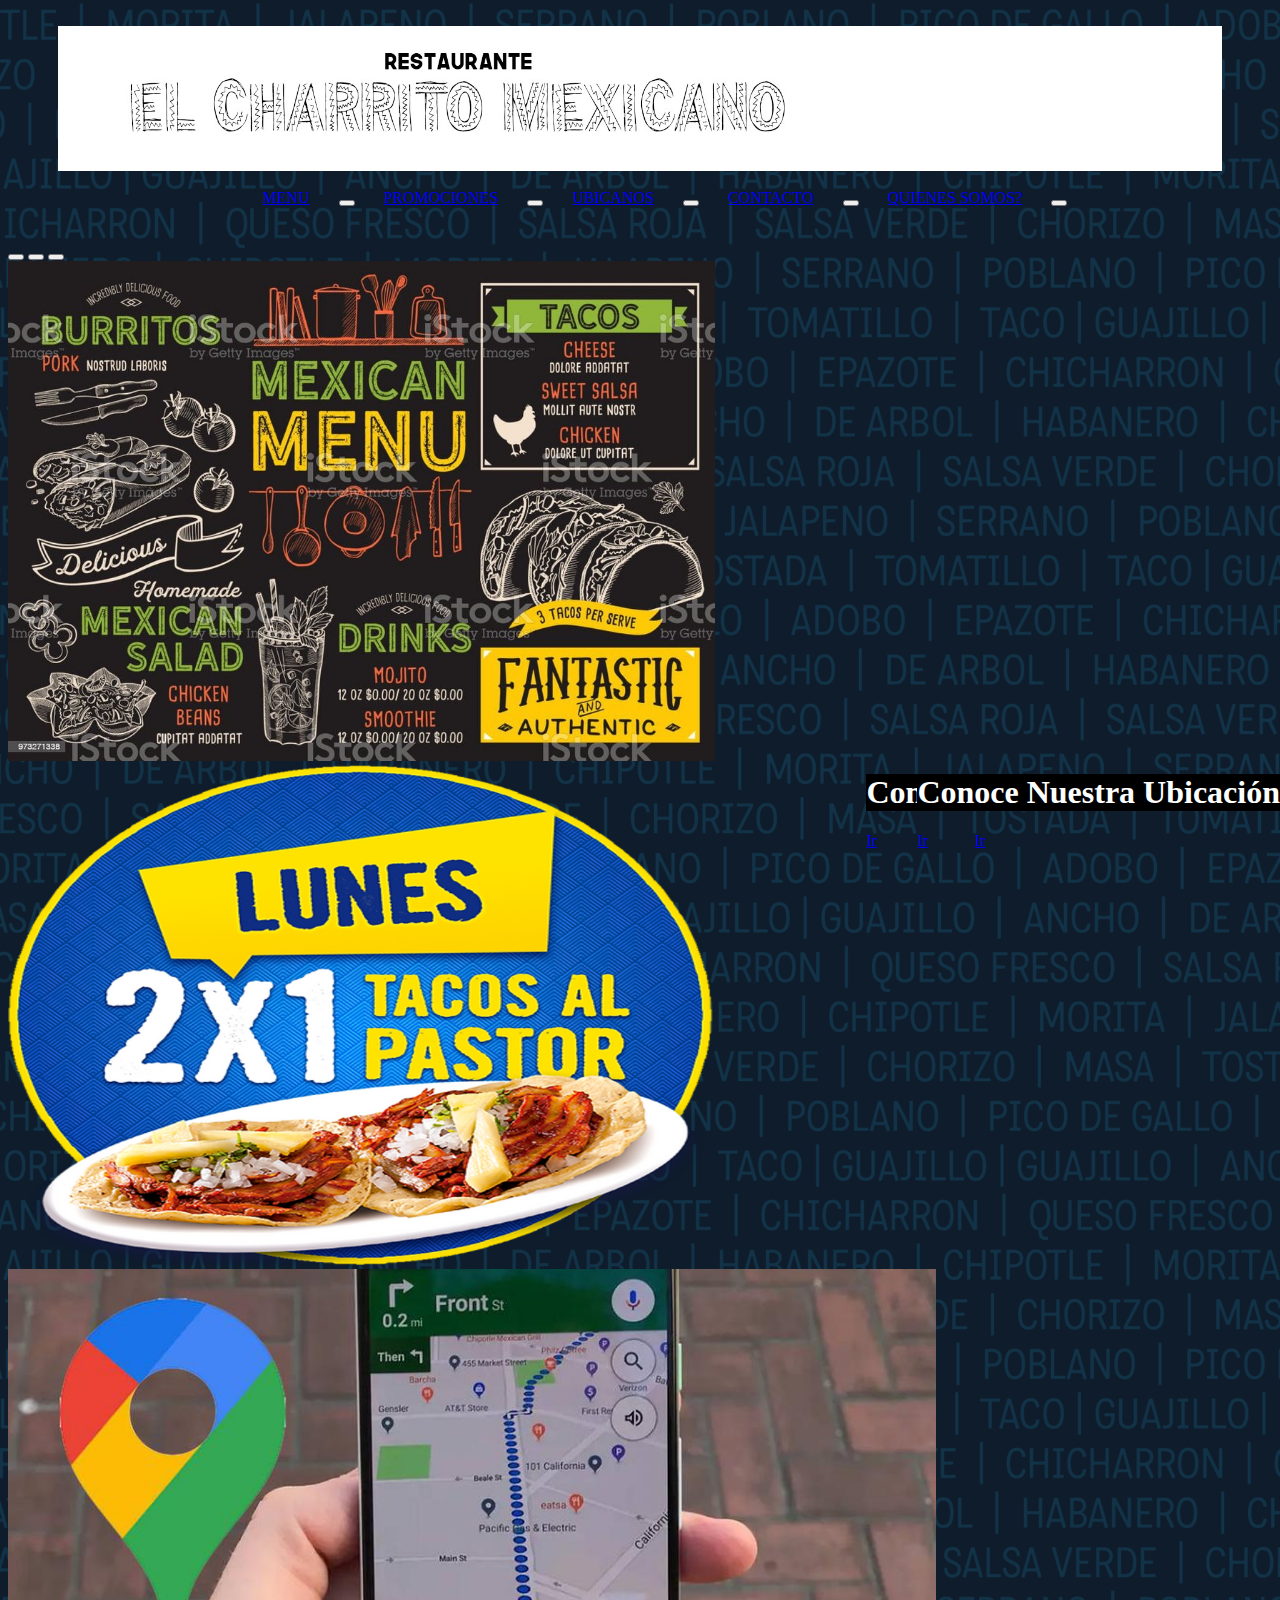
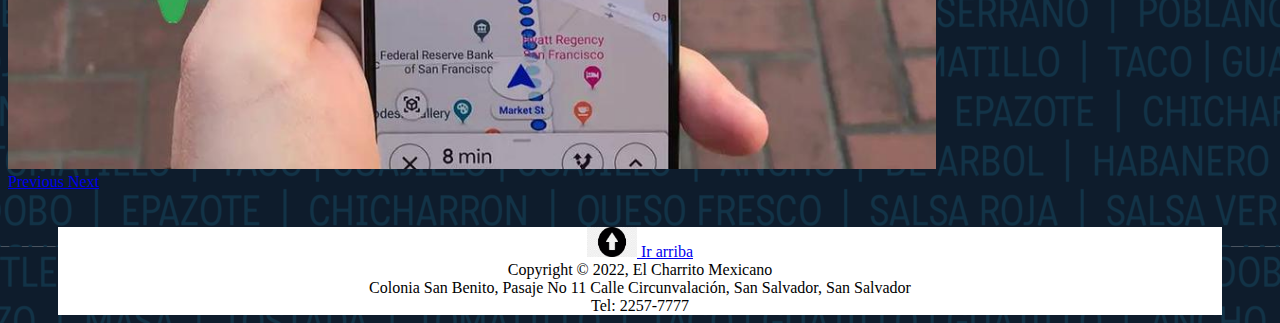
==== index.html @ 6842c126 "Initial commit" ====
<!DOCTYPE html>
<html lang="en">
<head>
    <meta charset="UTF-8">
    <meta http-equiv="X-UA-Compatible" content="IE=edge">
    <meta name="viewport" content="width=device-width, initial-scale=1.0">
    <title>Main Page</title>
    <br>
    <div class="row" href="MAIN.HTML" style="align-content: center; background-color: white; margin-left: 50px; margin-right: 50px;">
    <a class="row" href="MAIN.HTML" style="align-content: center; background-color: white; margin-left: 50px; margin-right: 50px;">
    <img src="img/LOGO.jpg" href="MAIN.HTML" alt="Logo El Charrito Mexicano" class="mx-auto d-bloc" style="max-width: 700px;">
    </a>
    </div>
    <br>
    <link href="https://cdn.jsdelivr.net/npm/bootstrap@5.1.3/dist/css/bootstrap.min.css" 
    rel="stylesheet" integrity="sha384-1BmE4kWBq78iYhFldvKuhfTAU6auU8tT94WrHftjDbrCEXSU1oBoqyl2QvZ6jIW3" 
    crossorigin="anonymous">
</head>
<body background="img/background.png" style="background-size: auto;">
    
    <div class="row" style="text-align: center; padding-left: 50px; padding-right: 50px;">
    <nav class="navbar navbar-expand-lg navbar-light bg-light nav justify-content-center" style="text-align: center;">
        <a class="navbar-brand" href="menu.html" style="padding-left: 50px; padding-right: 25px;">MENU</a>
        <button class="navbar-toggler" type="button" data-toggle="collapse" data-target="#navbarNav" aria-controls="navbarNav" aria-expanded="false" aria-label="Toggle navigation">
          <span class="navbar-toggler-icon"></span>
        </button>
        <a class="navbar-brand" href="promociones.html" style="padding-left: 25px; padding-right: 25px;">PROMOCIONES</a>
        <button class="navbar-toggler" type="button" data-toggle="collapse" data-target="#navbarNav" aria-controls="navbarNav" aria-expanded="false" aria-label="Toggle navigation">
          <span class="navbar-toggler-icon"></span>
        </button>
        <a class="navbar-brand" href="Ubicanos.html" style="padding-left: 25px; padding-right: 25px;">UBICANOS</a>
        <button class="navbar-toggler" type="button" data-toggle="collapse" data-target="#navbarNav" aria-controls="navbarNav" aria-expanded="false" aria-label="Toggle navigation">
          <span class="navbar-toggler-icon"></span>
        </button>
        <a class="navbar-brand" href="contacto.html" style="padding-left: 25px; padding-right: 25px;">CONTACTO</a>
        <button class="navbar-toggler" type="button" data-toggle="collapse" data-target="#navbarNav" aria-controls="navbarNav" aria-expanded="false" aria-label="Toggle navigation">
          <span class="navbar-toggler-icon"></span>
        </button>
        <a class="navbar-brand" href="quienes somos.html" style="padding-left: 25px; padding-right: 25px;">QUIENES SOMOS?</a>
        <button class="navbar-toggler" type="button" data-toggle="collapse" data-target="#navbarNav" aria-controls="navbarNav" aria-expanded="false" aria-label="Toggle navigation">
          <span class="navbar-toggler-icon"></span>
        </button>
    </nav>
    </div>
    <br>
    <br>

<div id="carouselREST" class="carousel slide" data-bs-ride="carousel">
  <div class="carousel-indicators">
    <button type="button" data-bs-target="#carouselREST" data-bs-slide-to="0" class="active" aria-current="true" aria-label="Slide 1"></button>
    <button type="button" data-bs-target="#carouselREST" data-bs-slide-to="1" aria-label="Slide 2"></button>
    <button type="button" data-bs-target="#carouselREST" data-bs-slide-to="2" aria-label="Slide 3"></button>
  </div>
  <div class="carousel-inner">
    <div class="carousel-item active">
      <div class="container" style="position: absolute; bottom:0; left:70; right:0; padding-bottom: 50px;">
      <h1 style="color: white; background: black;">Conoce Nuestro Menú</h1>
      <a href="menu.html" class="btn btn-lg btn-primary">Ir</a>
      </div>
      <img class="d-block w-100" style="height: 500px;" src="img/iniciomenu.jpg" alt="First slide">
    </div>
    <div class="carousel-item">
      <div class="container" style="position: absolute; bottom:0; left:70; right:0; padding-bottom: 50px;">
      <h1 style="color: white; background: black;">Conoce Nuestras Promociones</h1>
      <a href="promociones.html" class="btn btn-lg btn-primary">Ir</a>
      </div>
      <img class="d-block w-100" style="height: 500px;" src="img/iniciopromo.jpg" alt="Second slide">
    </div>
    <div class="carousel-item">
      <div class="container" style="position: absolute; bottom:0; left:70; right:0; padding-bottom: 50px;">
      <h1 style="color: white; background: black;">Conoce Nuestra Ubicación</h1>
      <a href="Ubicanos.html" class="btn btn-lg btn-primary">Ir</a>
      </div>
      <img class="d-block w-100" style="height: 500px;" src="img/ubicanosinicio.jpg" alt="Third slide">
    </div>
  </div>
  <a class="carousel-control-prev" href="#carouselREST" role="button" data-bs-slide="prev">
    <span class="carousel-control-prev-icon" aria-hidden="true"></span>
    <span class="sr-only">Previous</span>
  </a>
  <a class="carousel-control-next" href="#carouselREST" role="button" data-bs-slide="next">
    <span class="carousel-control-next-icon" aria-hidden="true"></span>
    <span class="sr-only">Next</span>
  </a>
</div>


   



 
    
    <br>
    <br>






<footer style= "align-content: center; background-color: white; margin-left: 50px; margin-right: 50px;">
<center>
<div class="row" style="align-content: center; background-color: white; margin-left: 50px; margin-right: 50px;">
<nav class="navbar navbar-light bg-light align-items-md-center" style="align-content: center;">
  <a class="navbar-brand align-content-center" href="#" style="align-content: center;">
  <img src="img/up.png" width="50" height="30" class="d-inline-block align-top" alt="" style="align-content: center;">
    Ir arriba
  </a>

</nav>
</div>
    <div class="copyright">                                                
        <a>Copyright © 2022, El Charrito Mexicano</a>
    <div>
        <a>Colonia San Benito, Pasaje No 11 Calle Circunvalación, San Salvador, San Salvador</a>          
    </div>
        <a>Tel: 2257-7777</a>
    </div>
</div>
</div>
</div>
                
</center>
</footer>



 <script src="https://cdn.jsdelivr.net/npm/bootstrap@5.1.3/dist/js/bootstrap.bundle.min.js" 
    integrity="sha384-ka7Sk0Gln4gmtz2MlQnikT1wXgYsOg+OMhuP+IlRH9sENBO0LRn5q+8nbTov4+1p" 
    crossorigin="anonymous"></script>

<script src="https://cdn.jsdelivr.net/npm/@popperjs/core@2.10.2/dist/umd/popper.min.js" integrity="sha384-7+zCNj/IqJ95wo16oMtfsKbZ9ccEh31eOz1HGyDuCQ6wgnyJNSYdrPa03rtR1zdB" crossorigin="anonymous"></script>
<script src="https://cdn.jsdelivr.net/npm/bootstrap@5.1.3/dist/js/bootstrap.min.js" integrity="sha384-QJHtvGhmr9XOIpI6YVutG+2QOK9T+ZnN4kzFN1RtK3zEFEIsxhlmWl5/YESvpZ13" crossorigin="anonymous"></script>

</body>
</html>
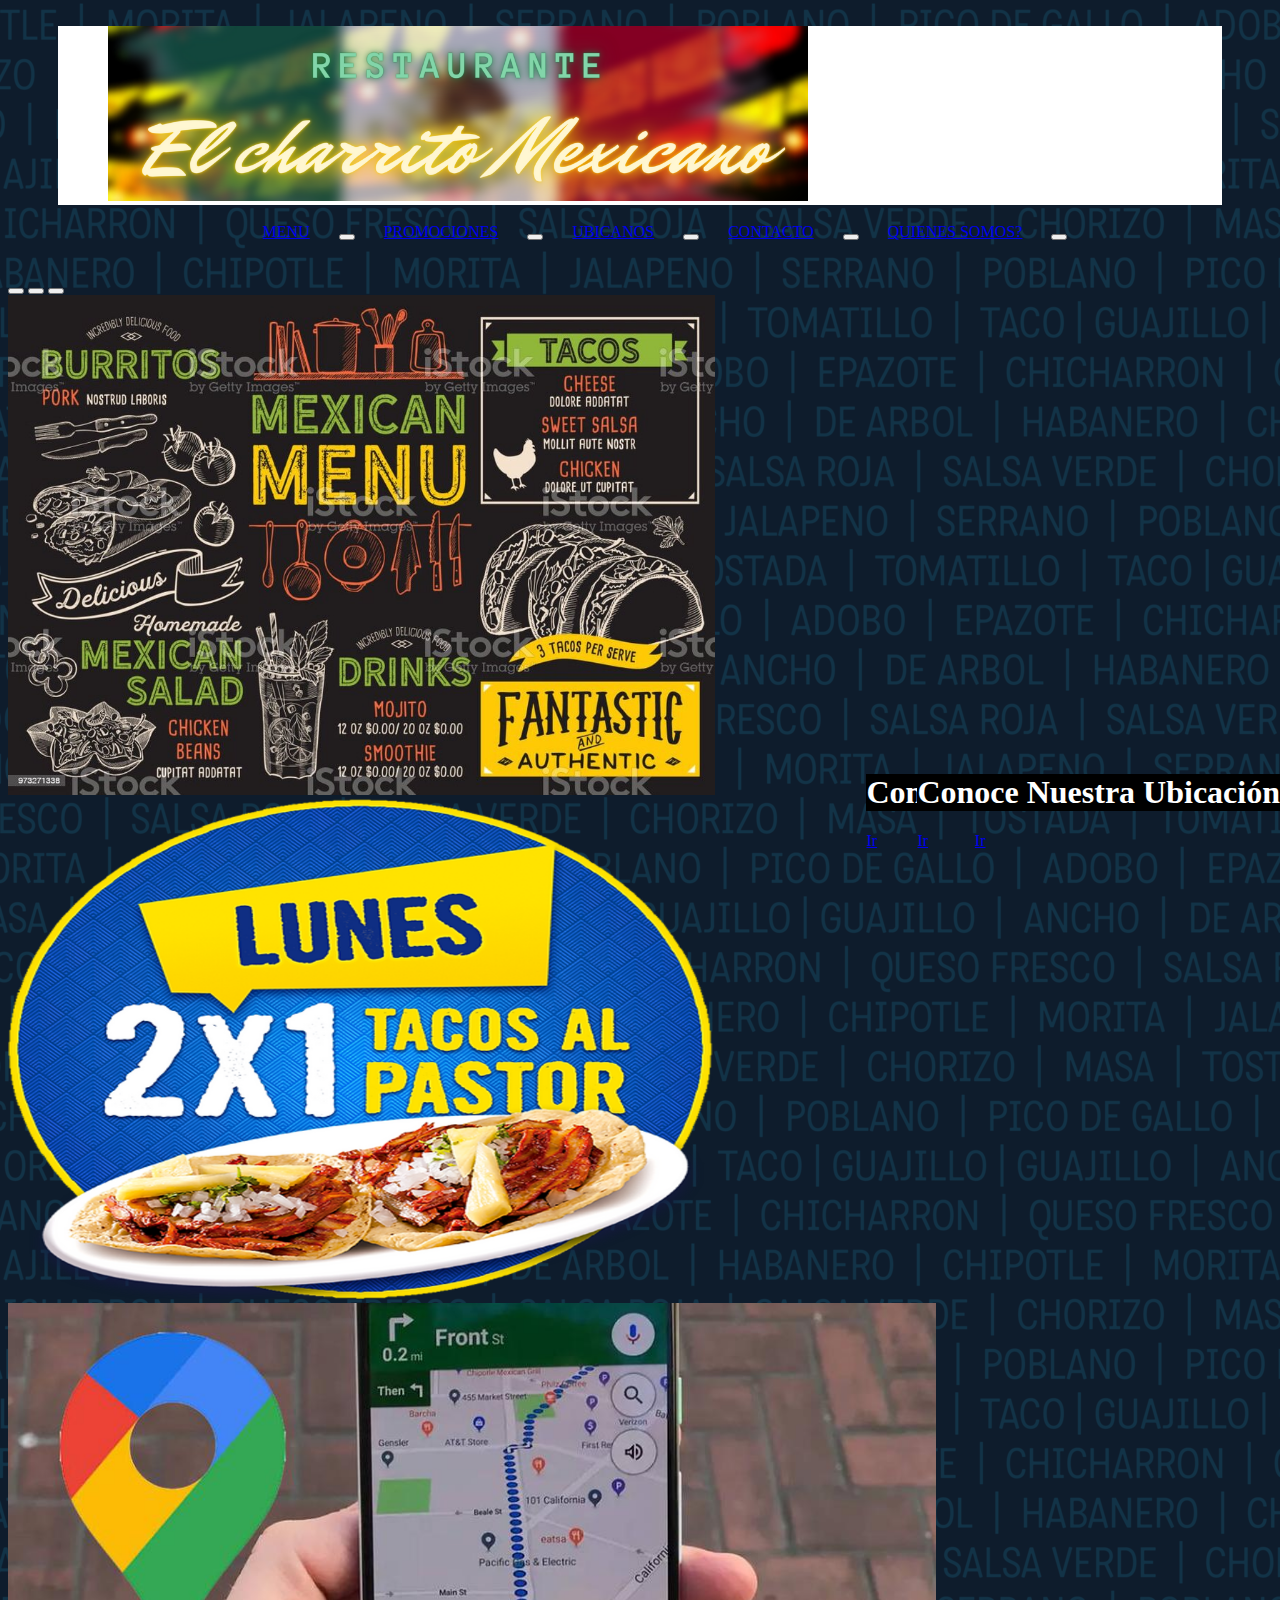
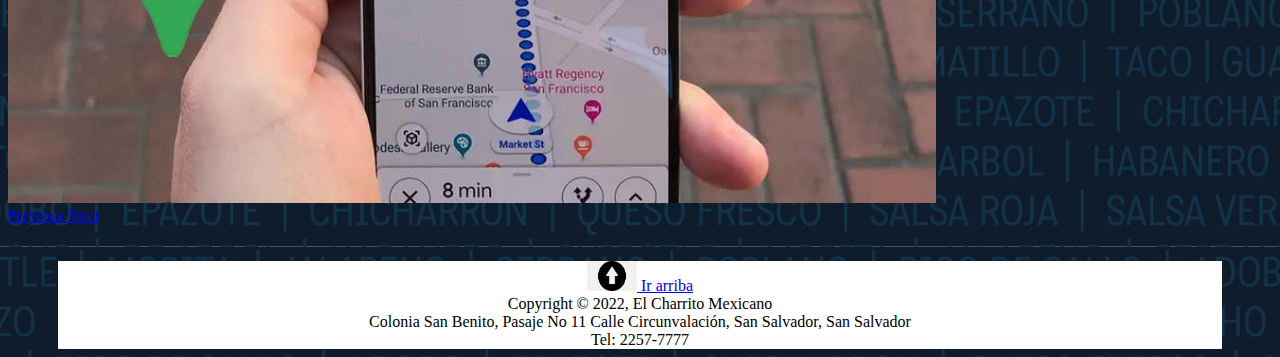
==== commit 707fd6fd: "Add files via upload" ====
--- a/index.html
+++ b/index.html
@@ -1,137 +1,137 @@
-<!DOCTYPE html>
-<html lang="en">
-<head>
-    <meta charset="UTF-8">
-    <meta http-equiv="X-UA-Compatible" content="IE=edge">
-    <meta name="viewport" content="width=device-width, initial-scale=1.0">
-    <title>Main Page</title>
-    <br>
-    <div class="row" href="MAIN.HTML" style="align-content: center; background-color: white; margin-left: 50px; margin-right: 50px;">
-    <a class="row" href="MAIN.HTML" style="align-content: center; background-color: white; margin-left: 50px; margin-right: 50px;">
-    <img src="img/LOGO.jpg" href="MAIN.HTML" alt="Logo El Charrito Mexicano" class="mx-auto d-bloc" style="max-width: 700px;">
-    </a>
-    </div>
-    <br>
-    <link href="https://cdn.jsdelivr.net/npm/bootstrap@5.1.3/dist/css/bootstrap.min.css" 
-    rel="stylesheet" integrity="sha384-1BmE4kWBq78iYhFldvKuhfTAU6auU8tT94WrHftjDbrCEXSU1oBoqyl2QvZ6jIW3" 
-    crossorigin="anonymous">
-</head>
-<body background="img/background.png" style="background-size: auto;">
-    
-    <div class="row" style="text-align: center; padding-left: 50px; padding-right: 50px;">
-    <nav class="navbar navbar-expand-lg navbar-light bg-light nav justify-content-center" style="text-align: center;">
-        <a class="navbar-brand" href="menu.html" style="padding-left: 50px; padding-right: 25px;">MENU</a>
-        <button class="navbar-toggler" type="button" data-toggle="collapse" data-target="#navbarNav" aria-controls="navbarNav" aria-expanded="false" aria-label="Toggle navigation">
-          <span class="navbar-toggler-icon"></span>
-        </button>
-        <a class="navbar-brand" href="promociones.html" style="padding-left: 25px; padding-right: 25px;">PROMOCIONES</a>
-        <button class="navbar-toggler" type="button" data-toggle="collapse" data-target="#navbarNav" aria-controls="navbarNav" aria-expanded="false" aria-label="Toggle navigation">
-          <span class="navbar-toggler-icon"></span>
-        </button>
-        <a class="navbar-brand" href="Ubicanos.html" style="padding-left: 25px; padding-right: 25px;">UBICANOS</a>
-        <button class="navbar-toggler" type="button" data-toggle="collapse" data-target="#navbarNav" aria-controls="navbarNav" aria-expanded="false" aria-label="Toggle navigation">
-          <span class="navbar-toggler-icon"></span>
-        </button>
-        <a class="navbar-brand" href="contacto.html" style="padding-left: 25px; padding-right: 25px;">CONTACTO</a>
-        <button class="navbar-toggler" type="button" data-toggle="collapse" data-target="#navbarNav" aria-controls="navbarNav" aria-expanded="false" aria-label="Toggle navigation">
-          <span class="navbar-toggler-icon"></span>
-        </button>
-        <a class="navbar-brand" href="quienes somos.html" style="padding-left: 25px; padding-right: 25px;">QUIENES SOMOS?</a>
-        <button class="navbar-toggler" type="button" data-toggle="collapse" data-target="#navbarNav" aria-controls="navbarNav" aria-expanded="false" aria-label="Toggle navigation">
-          <span class="navbar-toggler-icon"></span>
-        </button>
-    </nav>
-    </div>
-    <br>
-    <br>
-
-<div id="carouselREST" class="carousel slide" data-bs-ride="carousel">
-  <div class="carousel-indicators">
-    <button type="button" data-bs-target="#carouselREST" data-bs-slide-to="0" class="active" aria-current="true" aria-label="Slide 1"></button>
-    <button type="button" data-bs-target="#carouselREST" data-bs-slide-to="1" aria-label="Slide 2"></button>
-    <button type="button" data-bs-target="#carouselREST" data-bs-slide-to="2" aria-label="Slide 3"></button>
-  </div>
-  <div class="carousel-inner">
-    <div class="carousel-item active">
-      <div class="container" style="position: absolute; bottom:0; left:70; right:0; padding-bottom: 50px;">
-      <h1 style="color: white; background: black;">Conoce Nuestro Menú</h1>
-      <a href="menu.html" class="btn btn-lg btn-primary">Ir</a>
-      </div>
-      <img class="d-block w-100" style="height: 500px;" src="img/iniciomenu.jpg" alt="First slide">
-    </div>
-    <div class="carousel-item">
-      <div class="container" style="position: absolute; bottom:0; left:70; right:0; padding-bottom: 50px;">
-      <h1 style="color: white; background: black;">Conoce Nuestras Promociones</h1>
-      <a href="promociones.html" class="btn btn-lg btn-primary">Ir</a>
-      </div>
-      <img class="d-block w-100" style="height: 500px;" src="img/iniciopromo.jpg" alt="Second slide">
-    </div>
-    <div class="carousel-item">
-      <div class="container" style="position: absolute; bottom:0; left:70; right:0; padding-bottom: 50px;">
-      <h1 style="color: white; background: black;">Conoce Nuestra Ubicación</h1>
-      <a href="Ubicanos.html" class="btn btn-lg btn-primary">Ir</a>
-      </div>
-      <img class="d-block w-100" style="height: 500px;" src="img/ubicanosinicio.jpg" alt="Third slide">
-    </div>
-  </div>
-  <a class="carousel-control-prev" href="#carouselREST" role="button" data-bs-slide="prev">
-    <span class="carousel-control-prev-icon" aria-hidden="true"></span>
-    <span class="sr-only">Previous</span>
-  </a>
-  <a class="carousel-control-next" href="#carouselREST" role="button" data-bs-slide="next">
-    <span class="carousel-control-next-icon" aria-hidden="true"></span>
-    <span class="sr-only">Next</span>
-  </a>
-</div>
-
-
-   
-
-
-
- 
-    
-    <br>
-    <br>
-
-
-
-
-
-
-<footer style= "align-content: center; background-color: white; margin-left: 50px; margin-right: 50px;">
-<center>
-<div class="row" style="align-content: center; background-color: white; margin-left: 50px; margin-right: 50px;">
-<nav class="navbar navbar-light bg-light align-items-md-center" style="align-content: center;">
-  <a class="navbar-brand align-content-center" href="#" style="align-content: center;">
-  <img src="img/up.png" width="50" height="30" class="d-inline-block align-top" alt="" style="align-content: center;">
-    Ir arriba
-  </a>
-
-</nav>
-</div>
-    <div class="copyright">                                                
-        <a>Copyright © 2022, El Charrito Mexicano</a>
-    <div>
-        <a>Colonia San Benito, Pasaje No 11 Calle Circunvalación, San Salvador, San Salvador</a>          
-    </div>
-        <a>Tel: 2257-7777</a>
-    </div>
-</div>
-</div>
-</div>
-                
-</center>
-</footer>
-
-
-
- <script src="https://cdn.jsdelivr.net/npm/bootstrap@5.1.3/dist/js/bootstrap.bundle.min.js" 
-    integrity="sha384-ka7Sk0Gln4gmtz2MlQnikT1wXgYsOg+OMhuP+IlRH9sENBO0LRn5q+8nbTov4+1p" 
-    crossorigin="anonymous"></script>
-
-<script src="https://cdn.jsdelivr.net/npm/@popperjs/core@2.10.2/dist/umd/popper.min.js" integrity="sha384-7+zCNj/IqJ95wo16oMtfsKbZ9ccEh31eOz1HGyDuCQ6wgnyJNSYdrPa03rtR1zdB" crossorigin="anonymous"></script>
-<script src="https://cdn.jsdelivr.net/npm/bootstrap@5.1.3/dist/js/bootstrap.min.js" integrity="sha384-QJHtvGhmr9XOIpI6YVutG+2QOK9T+ZnN4kzFN1RtK3zEFEIsxhlmWl5/YESvpZ13" crossorigin="anonymous"></script>
-
-</body>
+<!DOCTYPE html>
+<html lang="en">
+<head>
+    <meta charset="UTF-8">
+    <meta http-equiv="X-UA-Compatible" content="IE=edge">
+    <meta name="viewport" content="width=device-width, initial-scale=1.0">
+    <title>Main Page</title>
+    <br>
+    <div class="row" href="index.html" style="align-content: center; background-color: white; margin-left: 50px; margin-right: 50px;">
+    <a class="row" href="index.html" style="align-content: center; background-color: white; margin-left: 50px; margin-right: 50px;">
+    <img src="img/LOGO_CHARRO.png" href="index.html" alt="Logo El Charrito Mexicano" class="mx-auto d-bloc" style="max-width: 700px;">
+    </a>
+    </div>
+    <br>
+    <link href="https://cdn.jsdelivr.net/npm/bootstrap@5.1.3/dist/css/bootstrap.min.css" 
+    rel="stylesheet" integrity="sha384-1BmE4kWBq78iYhFldvKuhfTAU6auU8tT94WrHftjDbrCEXSU1oBoqyl2QvZ6jIW3" 
+    crossorigin="anonymous">
+</head>
+<body background="img/background.png" style="background-size: auto;">
+    
+    <div class="row" style="text-align: center; padding-left: 50px; padding-right: 50px;">
+    <nav class="navbar navbar-expand-lg navbar-light bg-light nav justify-content-center" style="text-align: center;">
+        <a class="navbar-brand" href="menu.html" style="padding-left: 50px; padding-right: 25px;">MENU</a>
+        <button class="navbar-toggler" type="button" data-toggle="collapse" data-target="#navbarNav" aria-controls="navbarNav" aria-expanded="false" aria-label="Toggle navigation">
+          <span class="navbar-toggler-icon"></span>
+        </button>
+        <a class="navbar-brand" href="promociones.html" style="padding-left: 25px; padding-right: 25px;">PROMOCIONES</a>
+        <button class="navbar-toggler" type="button" data-toggle="collapse" data-target="#navbarNav" aria-controls="navbarNav" aria-expanded="false" aria-label="Toggle navigation">
+          <span class="navbar-toggler-icon"></span>
+        </button>
+        <a class="navbar-brand" href="Ubicanos.html" style="padding-left: 25px; padding-right: 25px;">UBICANOS</a>
+        <button class="navbar-toggler" type="button" data-toggle="collapse" data-target="#navbarNav" aria-controls="navbarNav" aria-expanded="false" aria-label="Toggle navigation">
+          <span class="navbar-toggler-icon"></span>
+        </button>
+        <a class="navbar-brand" href="contacto.html" style="padding-left: 25px; padding-right: 25px;">CONTACTO</a>
+        <button class="navbar-toggler" type="button" data-toggle="collapse" data-target="#navbarNav" aria-controls="navbarNav" aria-expanded="false" aria-label="Toggle navigation">
+          <span class="navbar-toggler-icon"></span>
+        </button>
+        <a class="navbar-brand" href="quienes somos.html" style="padding-left: 25px; padding-right: 25px;">QUIENES SOMOS?</a>
+        <button class="navbar-toggler" type="button" data-toggle="collapse" data-target="#navbarNav" aria-controls="navbarNav" aria-expanded="false" aria-label="Toggle navigation">
+          <span class="navbar-toggler-icon"></span>
+        </button>
+    </nav>
+    </div>
+    <br>
+    <br>
+
+<div id="carouselREST" class="carousel slide" data-bs-ride="carousel">
+  <div class="carousel-indicators">
+    <button type="button" data-bs-target="#carouselREST" data-bs-slide-to="0" class="active" aria-current="true" aria-label="Slide 1"></button>
+    <button type="button" data-bs-target="#carouselREST" data-bs-slide-to="1" aria-label="Slide 2"></button>
+    <button type="button" data-bs-target="#carouselREST" data-bs-slide-to="2" aria-label="Slide 3"></button>
+  </div>
+  <div class="carousel-inner">
+    <div class="carousel-item active">
+      <div class="container" style="position: absolute; bottom:0; left:70; right:0; padding-bottom: 50px;">
+      <h1 style="color: white; background: black;">Conoce Nuestro Menú</h1>
+      <a href="menu.html" class="btn btn-lg btn-primary">Ir</a>
+      </div>
+      <img class="d-block w-100" style="height: 500px;" src="img/iniciomenu.jpg" alt="First slide">
+    </div>
+    <div class="carousel-item">
+      <div class="container" style="position: absolute; bottom:0; left:70; right:0; padding-bottom: 50px;">
+      <h1 style="color: white; background: black;">Conoce Nuestras Promociones</h1>
+      <a href="promociones.html" class="btn btn-lg btn-primary">Ir</a>
+      </div>
+      <img class="d-block w-100" style="height: 500px;" src="img/iniciopromo.jpg" alt="Second slide">
+    </div>
+    <div class="carousel-item">
+      <div class="container" style="position: absolute; bottom:0; left:70; right:0; padding-bottom: 50px;">
+      <h1 style="color: white; background: black;">Conoce Nuestra Ubicación</h1>
+      <a href="Ubicanos.html" class="btn btn-lg btn-primary">Ir</a>
+      </div>
+      <img class="d-block w-100" style="height: 500px;" src="img/ubicanosinicio.jpg" alt="Third slide">
+    </div>
+  </div>
+  <a class="carousel-control-prev" href="#carouselREST" role="button" data-bs-slide="prev">
+    <span class="carousel-control-prev-icon" aria-hidden="true"></span>
+    <span class="sr-only">Previous</span>
+  </a>
+  <a class="carousel-control-next" href="#carouselREST" role="button" data-bs-slide="next">
+    <span class="carousel-control-next-icon" aria-hidden="true"></span>
+    <span class="sr-only">Next</span>
+  </a>
+</div>
+
+
+   
+
+
+
+ 
+    
+    <br>
+    <br>
+
+
+
+
+
+
+<footer style= "align-content: center; background-color: white; margin-left: 50px; margin-right: 50px;">
+<center>
+<div class="row" style="align-content: center; background-color: white; margin-left: 50px; margin-right: 50px;">
+<nav class="navbar navbar-light bg-light align-items-md-center" style="align-content: center;">
+  <a class="navbar-brand align-content-center" href="#" style="align-content: center;">
+  <img src="img/up.png" width="50" height="30" class="d-inline-block align-top" alt="" style="align-content: center;">
+    Ir arriba
+  </a>
+
+</nav>
+</div>
+    <div class="copyright">                                                
+        <a>Copyright © 2022, El Charrito Mexicano</a>
+    <div>
+        <a>Colonia San Benito, Pasaje No 11 Calle Circunvalación, San Salvador, San Salvador</a>          
+    </div>
+        <a>Tel: 2257-7777</a>
+    </div>
+</div>
+</div>
+</div>
+                
+</center>
+</footer>
+
+
+
+ <script src="https://cdn.jsdelivr.net/npm/bootstrap@5.1.3/dist/js/bootstrap.bundle.min.js" 
+    integrity="sha384-ka7Sk0Gln4gmtz2MlQnikT1wXgYsOg+OMhuP+IlRH9sENBO0LRn5q+8nbTov4+1p" 
+    crossorigin="anonymous"></script>
+
+<script src="https://cdn.jsdelivr.net/npm/@popperjs/core@2.10.2/dist/umd/popper.min.js" integrity="sha384-7+zCNj/IqJ95wo16oMtfsKbZ9ccEh31eOz1HGyDuCQ6wgnyJNSYdrPa03rtR1zdB" crossorigin="anonymous"></script>
+<script src="https://cdn.jsdelivr.net/npm/bootstrap@5.1.3/dist/js/bootstrap.min.js" integrity="sha384-QJHtvGhmr9XOIpI6YVutG+2QOK9T+ZnN4kzFN1RtK3zEFEIsxhlmWl5/YESvpZ13" crossorigin="anonymous"></script>
+
+</body>
 </html>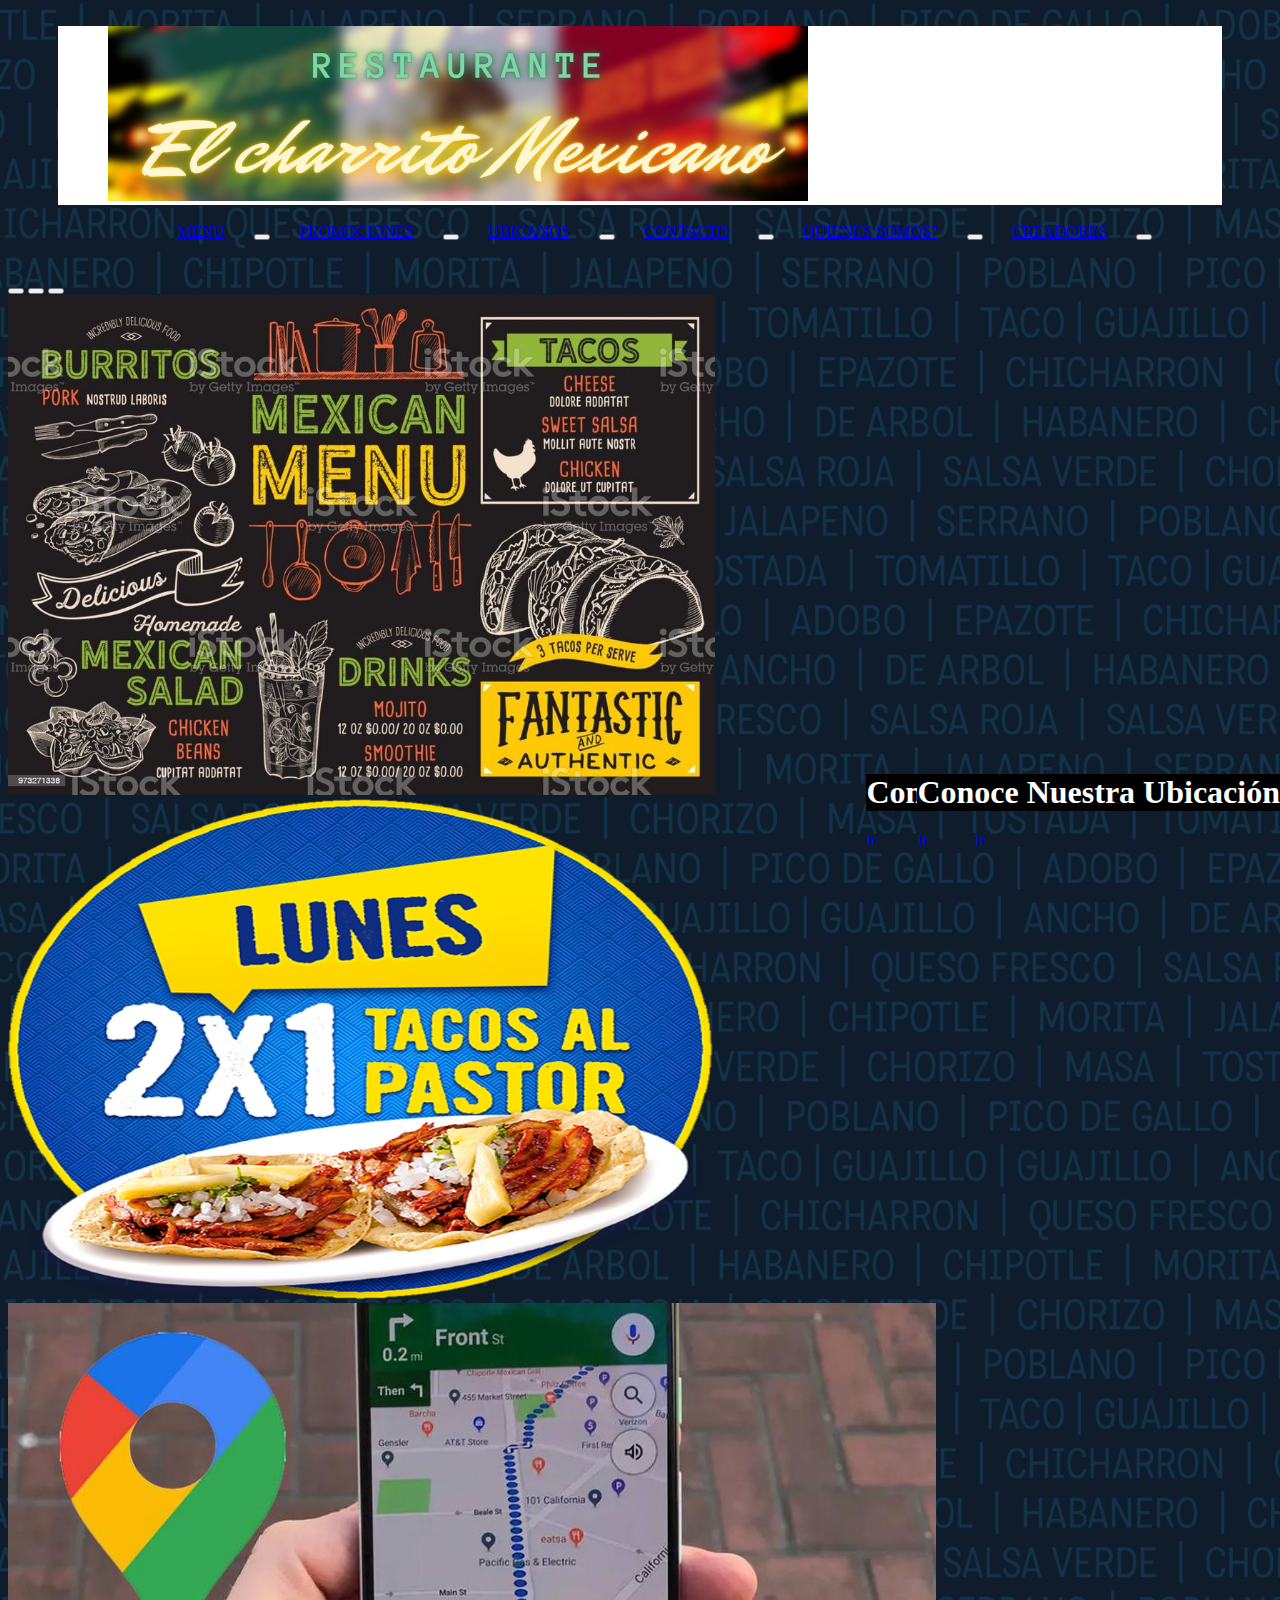
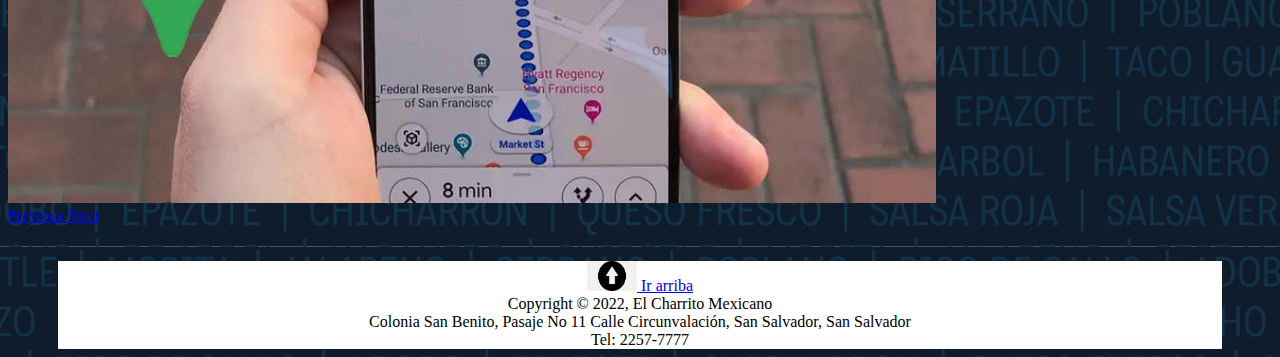
==== commit 3525ac0e: "Add files via upload" ====
--- a/index.html
+++ b/index.html
@@ -40,6 +40,10 @@
         <button class="navbar-toggler" type="button" data-toggle="collapse" data-target="#navbarNav" aria-controls="navbarNav" aria-expanded="false" aria-label="Toggle navigation">
           <span class="navbar-toggler-icon"></span>
         </button>
+        <a class="navbar-brand" href="Creadores.html" style="padding-left: 25px; padding-right: 25px;">CREADORES</a>
+            <button class="navbar-toggler" type="button" data-toggle="collapse" data-target="#navbarNav" aria-controls="navbarNav" aria-expanded="false" aria-label="Toggle navigation">
+              <span class="navbar-toggler-icon"></span>
+            </button>
     </nav>
     </div>
     <br>
